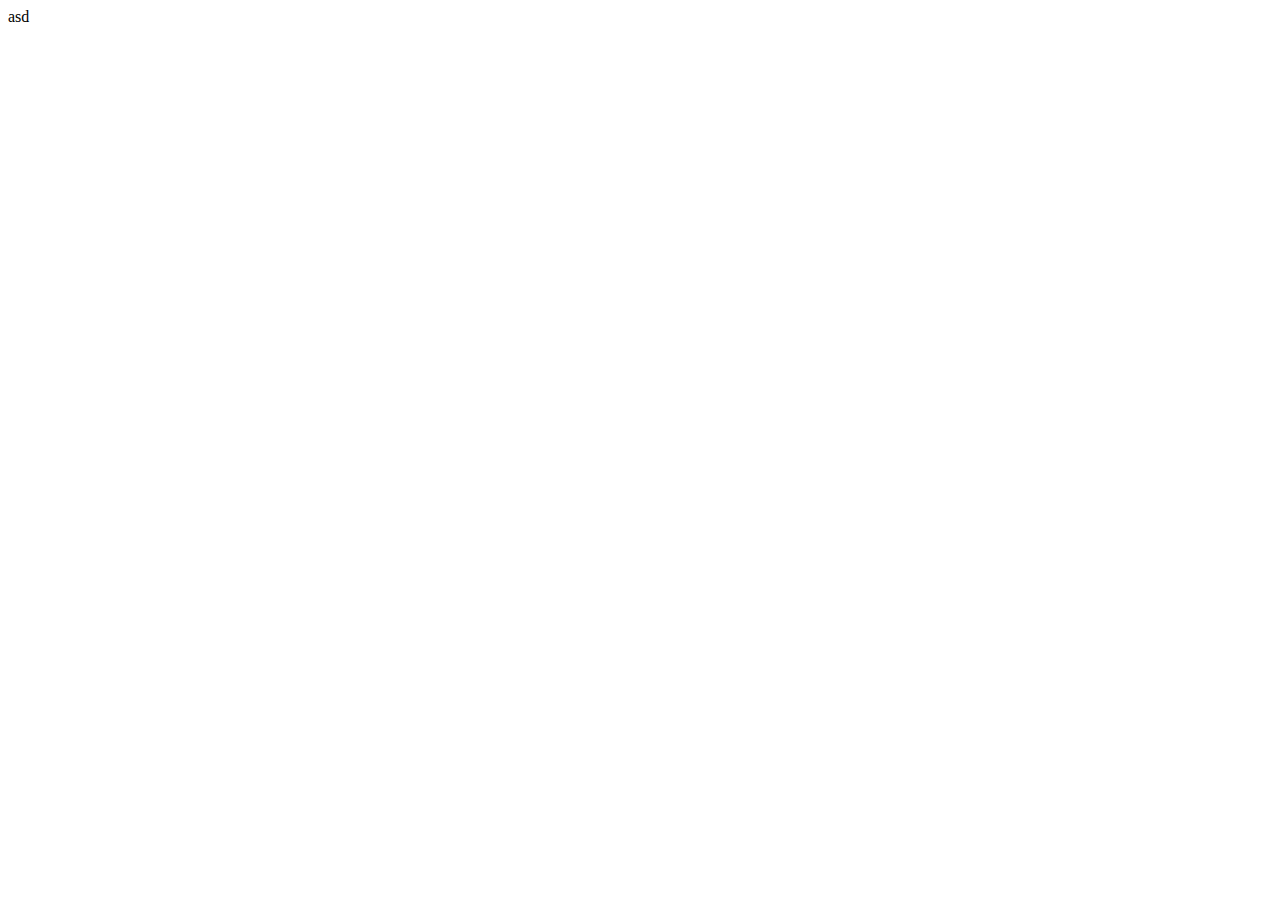
==== whack-a-mole/index.html @ 36478f0d "First Commit" ====
<html lang="en">
<head>
    <meta charset="UTF-8">
    <link rel="stylesheet" href="style.css">
    <title>Whack a Mole</title>
</head>
<body>
asd
</body>
<script src="app.js" charset="utf-8"></script>
</html>
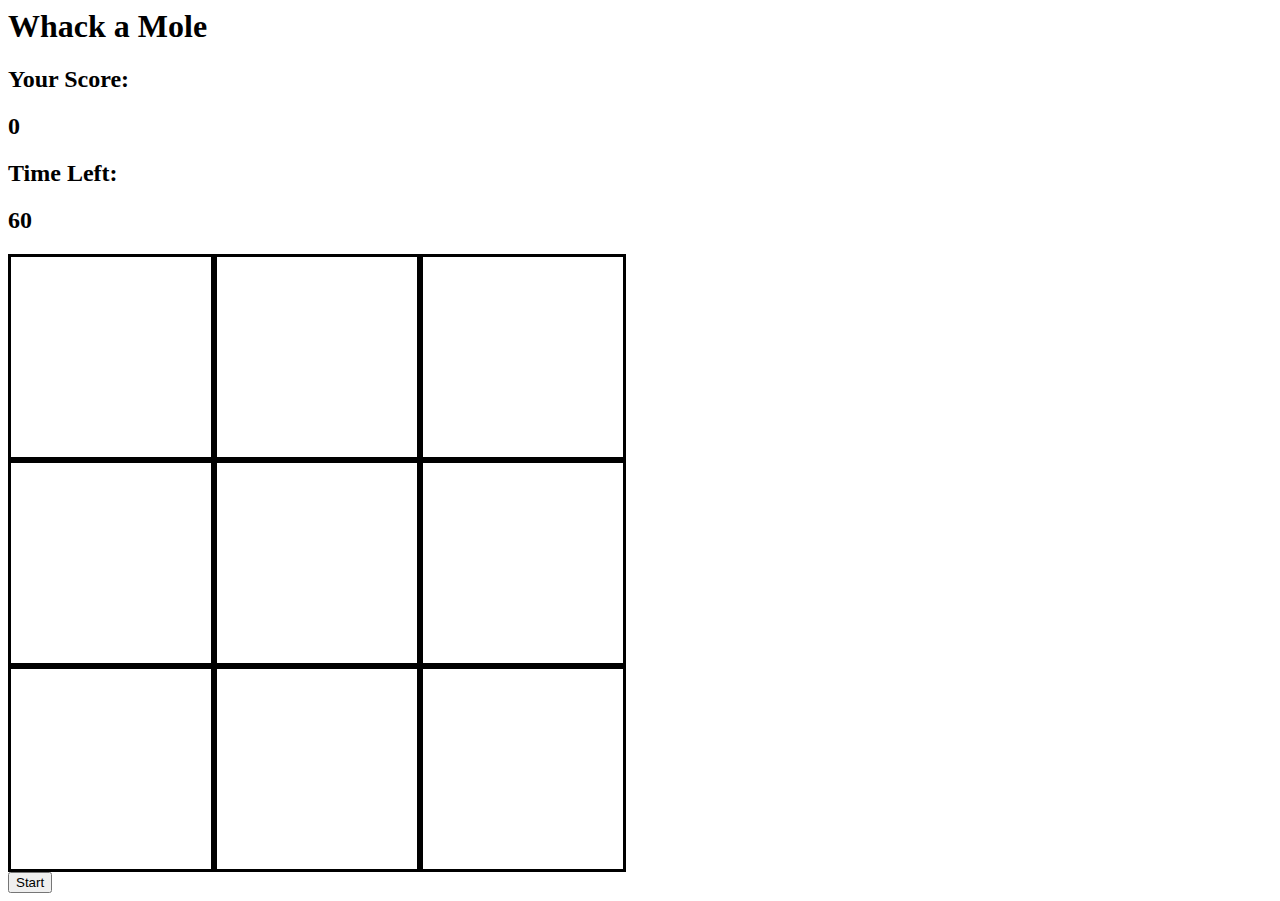
==== commit 55c4745c: "finished whack a mole" ====
--- a/whack-a-mole/index.html
+++ b/whack-a-mole/index.html
@@ -5,7 +5,26 @@
     <title>Whack a Mole</title>
 </head>
 <body>
-asd
+    <h1>Whack a Mole</h1>
+
+    <h2>Your Score:</h2>
+    <h2 id="player-score">0</h2>
+    
+    <h2>Time Left:</h2>
+    <h2 id="timer">60</h2>
+
+    <div class="grid">
+        <div class="square" id="1"></div>
+        <div class="square" id="2"></div>
+        <div class="square" id="3"></div>
+        <div class="square" id="4"></div>
+        <div class="square" id="5"></div>
+        <div class="square" id="6"></div>
+        <div class="square" id="7"></div>
+        <div class="square" id="8"></div>
+        <div class="square" id="9"></div>
+    </div>
+    <button onclick="start()">Start</button>
 </body>
 <script src="app.js" charset="utf-8"></script>
 </html>--- a/whack-a-mole/style.css
+++ b/whack-a-mole/style.css
@@ -0,0 +1,21 @@
+
+.square{
+    width: 200px;
+    height: 200px;
+    border-style: solid;
+    border-color: black;
+}
+
+.grid{
+    display: flex;
+    flex-flow: row wrap;
+    justify-content: center;
+    align-content: center;
+    height: 618px;
+    width: 618px;
+}
+
+.mole{
+    background-image: url("images/mole.jpg");
+    background-size: cover;
+}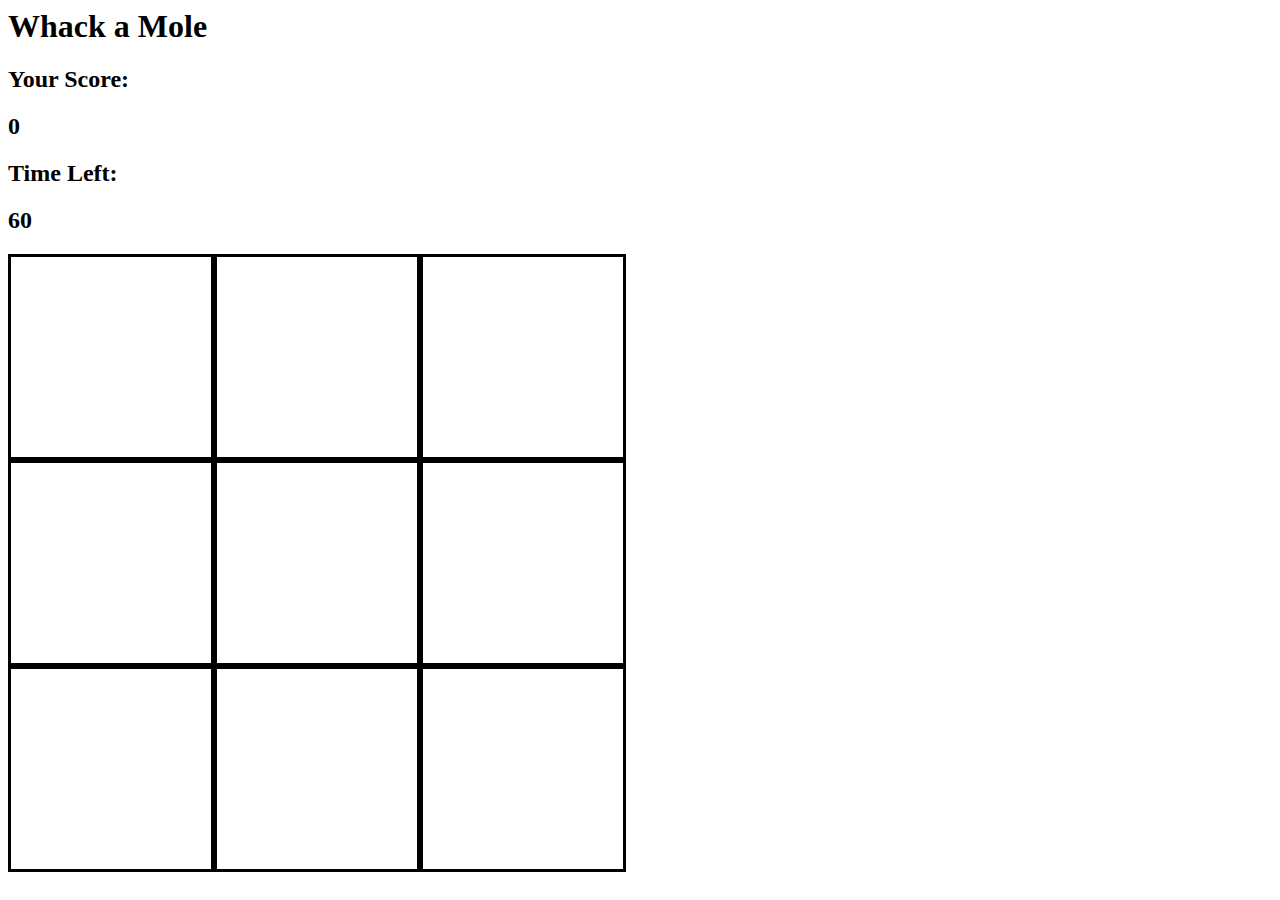
==== commit 43804cca: "Update index.html" ====
--- a/whack-a-mole/index.html
+++ b/whack-a-mole/index.html
@@ -24,7 +24,6 @@
         <div class="square" id="8"></div>
         <div class="square" id="9"></div>
     </div>
-    <button onclick="start()">Start</button>
 </body>
 <script src="app.js" charset="utf-8"></script>
 </html>